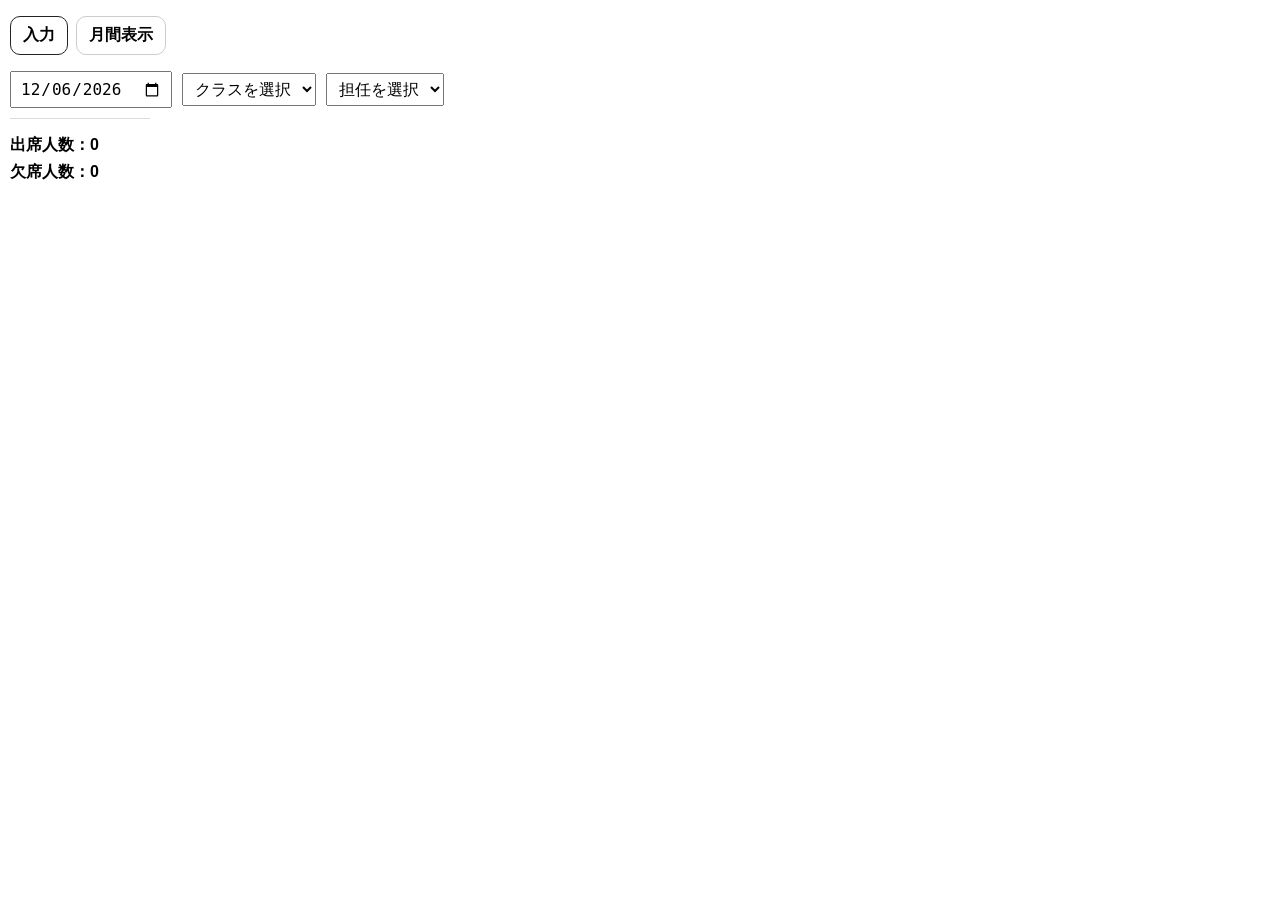
==== index.html @ cfabffae "Add files via upload" ====
<!DOCTYPE html>
<html lang="ja">
<head>
  <link rel="manifest" href="./manifest.json">
<meta charset="UTF-8" />
<meta name="viewport" content="width=device-width, initial-scale=1.0" />
<title>園児出席簿</title>

<style>
  body { font-family: sans-serif; margin: 10px; }
  .hidden { display: none; }

  /* タブ */
  .tabs {
    display: flex;
    gap: 8px;
    margin-bottom: 10px;
    position: sticky;
    top: 0;
    background: #fff;
    padding: 6px 0;
    z-index: 10;
  }
  .tab {
    border: 1px solid #ccc;
    padding: 8px 12px;
    border-radius: 10px;
    cursor: pointer;
    user-select: none;
    font-weight: 700;
  }
  .tab.active {
    border-color: #222;
  }

  /* 入力：上段 */
  .top-row {
    display: flex;
    gap: 10px;
    align-items: center;
    flex-wrap: wrap;
    margin-bottom: 10px;
  }
  .top-row select, .top-row input {
    font-size: 16px;
    padding: 6px 8px;
  }

  /* 入力：園児一覧 */
  .child-row {
    display: flex;
    align-items: flex-start;
    gap: 10px;
    margin-bottom: 8px;
  }
  .child-name {
    width: 140px;
    font-weight: 700;
    padding-top: 2px;
  }
  .reason-group {
    display: flex;
    flex-wrap: wrap;
    gap: 6px 8px;
  }
  .reason-item {
    display: flex;
    align-items: center;
    gap: 4px;
    background: #f2f2f2;
    padding: 4px 7px;
    border-radius: 8px;
    font-size: 14px;
  }

  /* 入力：人数（園児名の下に1列） */
  .summary-col {
    margin-top: 10px;
    border-top: 1px solid #ddd;
    padding-top: 10px;
    font-weight: 800;
    width: 140px; /* 園児名列に合わせる */
  }
  .summary-col .line { margin: 6px 0; }

  /* 月間表示 */
  .view-header {
    font-weight: 800;
    margin: 8px 0 10px 0;
    line-height: 1.5;
    word-break: break-word; /* 入りきらなければ折り返し */
  }
  .table-wrap {
    overflow: auto;
    border: 1px solid #ddd;
    padding: 6px;
  }
  table { border-collapse: collapse; min-width: 980px; }
  th, td {
    border: 1px solid #ddd;
    padding: 4px 6px;
    font-size: 13px;
    white-space: nowrap;
    vertical-align: top;
  }
  th {
    background: #f7f7f7;
    position: sticky;
    top: 0;
    z-index: 2;
  }
  .sticky-name {
    position: sticky;
    left: 0;
    z-index: 3;
    background: #fff;
    min-width: 140px;
    font-weight: 800;
  }
  .sticky-name.th { background: #f7f7f7; }
  .sun-col { background: #fafafa; }
  .right-total { background: #f9f9ff; font-weight: 800; }
  .footer-row td { font-weight: 800; background: #fcfcfc; }
</style>
</head>

<body>

<!-- タブ -->
<div class="tabs">
  <div class="tab active" id="tabInput">入力</div>
  <div class="tab" id="tabMonth">月間表示</div>
</div>

<!-- 入力画面 -->
<div id="screenInput">
  <div class="top-row">
    <input type="date" id="dateInput" />

    <select id="classSelect">
      <option value="">クラスを選択</option>
      <option value="もみじ">もみじ</option>
      <option value="どんぐり">どんぐり</option>
      <option value="こぐま">こぐま</option>
      <option value="りす">りす</option>
      <option value="のうさぎ">のうさぎ</option>
      <option value="かもしか">かもしか</option>
    </select>

    <select id="teacherSelect"></select>
  </div>

  <div id="childList"></div>

  <!-- 園児名の下に1列（出席→欠席） -->
  <div class="summary-col">
    <div class="line">出席人数：<span id="presentCount">0</span></div>
    <div class="line">欠席人数：<span id="absentCount">0</span></div>
  </div>
</div>

<!-- 月間表示画面 -->
<div id="screenMonth" class="hidden">
  <div class="view-header" id="viewHeader"></div>
  <div class="table-wrap">
    <table id="monthTable"></table>
  </div>
</div>

<script src="app.js"></script>
<script>
  if ("serviceWorker" in navigator) {
    navigator.serviceWorker.register("./sw.js");
  }
</script>
</body>
</html>
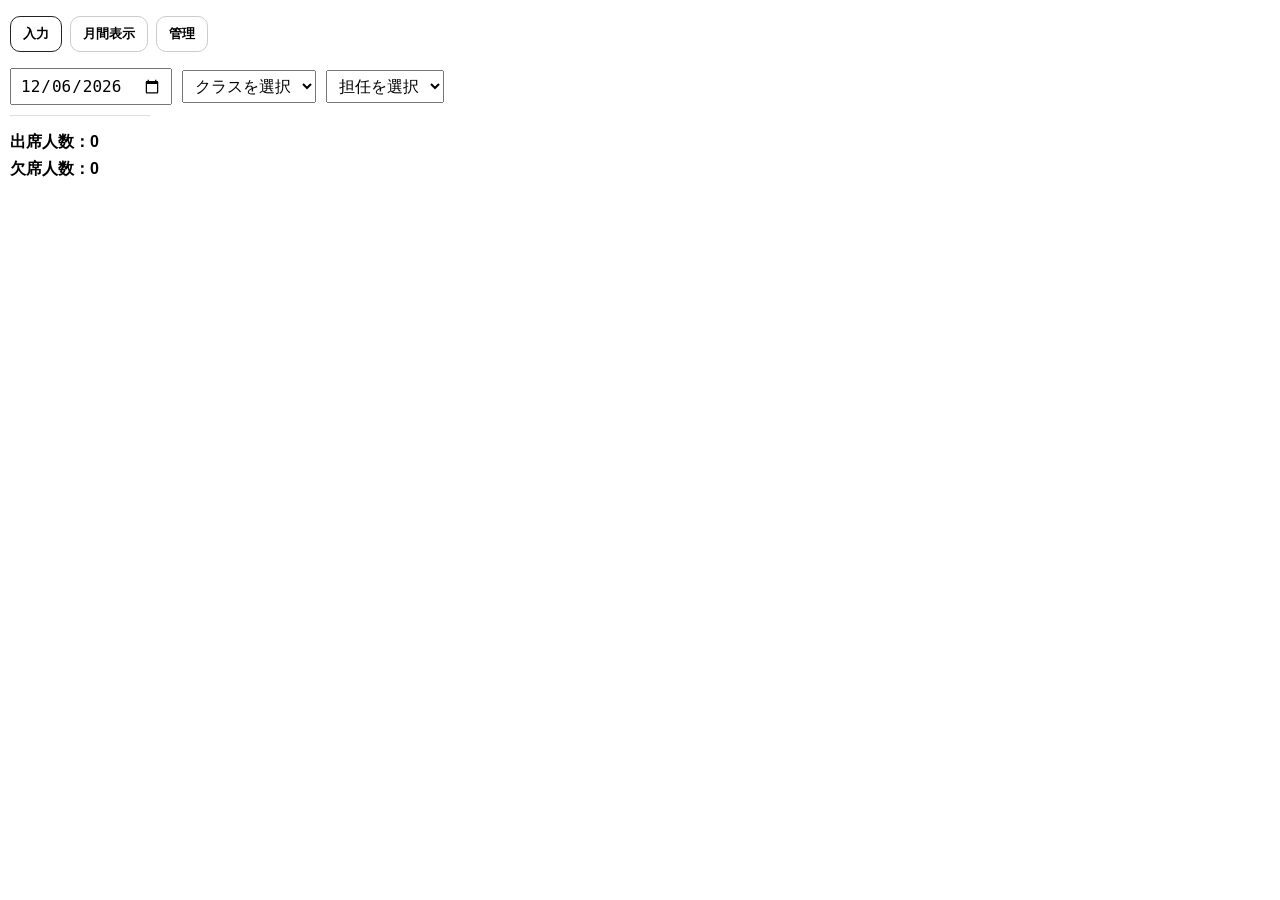
==== commit 22faf27c: "index.htmlを分割。管理タブの追加。CSVでバックアップ機能追加" ====
--- a/index.html
+++ b/index.html
@@ -1,177 +1,79 @@
+<!-- 初期アプリ、デモ用として制作 -->
 <!DOCTYPE html>
 <html lang="ja">
 <head>
-  <link rel="manifest" href="./manifest.json">
-<meta charset="UTF-8" />
-<meta name="viewport" content="width=device-width, initial-scale=1.0" />
-<title>園児出席簿</title>
-
-<style>
-  body { font-family: sans-serif; margin: 10px; }
-  .hidden { display: none; }
-
-  /* タブ */
-  .tabs {
-    display: flex;
-    gap: 8px;
-    margin-bottom: 10px;
-    position: sticky;
-    top: 0;
-    background: #fff;
-    padding: 6px 0;
-    z-index: 10;
-  }
-  .tab {
-    border: 1px solid #ccc;
-    padding: 8px 12px;
-    border-radius: 10px;
-    cursor: pointer;
-    user-select: none;
-    font-weight: 700;
-  }
-  .tab.active {
-    border-color: #222;
-  }
-
-  /* 入力：上段 */
-  .top-row {
-    display: flex;
-    gap: 10px;
-    align-items: center;
-    flex-wrap: wrap;
-    margin-bottom: 10px;
-  }
-  .top-row select, .top-row input {
-    font-size: 16px;
-    padding: 6px 8px;
-  }
-
-  /* 入力：園児一覧 */
-  .child-row {
-    display: flex;
-    align-items: flex-start;
-    gap: 10px;
-    margin-bottom: 8px;
-  }
-  .child-name {
-    width: 140px;
-    font-weight: 700;
-    padding-top: 2px;
-  }
-  .reason-group {
-    display: flex;
-    flex-wrap: wrap;
-    gap: 6px 8px;
-  }
-  .reason-item {
-    display: flex;
-    align-items: center;
-    gap: 4px;
-    background: #f2f2f2;
-    padding: 4px 7px;
-    border-radius: 8px;
-    font-size: 14px;
-  }
-
-  /* 入力：人数（園児名の下に1列） */
-  .summary-col {
-    margin-top: 10px;
-    border-top: 1px solid #ddd;
-    padding-top: 10px;
-    font-weight: 800;
-    width: 140px; /* 園児名列に合わせる */
-  }
-  .summary-col .line { margin: 6px 0; }
-
-  /* 月間表示 */
-  .view-header {
-    font-weight: 800;
-    margin: 8px 0 10px 0;
-    line-height: 1.5;
-    word-break: break-word; /* 入りきらなければ折り返し */
-  }
-  .table-wrap {
-    overflow: auto;
-    border: 1px solid #ddd;
-    padding: 6px;
-  }
-  table { border-collapse: collapse; min-width: 980px; }
-  th, td {
-    border: 1px solid #ddd;
-    padding: 4px 6px;
-    font-size: 13px;
-    white-space: nowrap;
-    vertical-align: top;
-  }
-  th {
-    background: #f7f7f7;
-    position: sticky;
-    top: 0;
-    z-index: 2;
-  }
-  .sticky-name {
-    position: sticky;
-    left: 0;
-    z-index: 3;
-    background: #fff;
-    min-width: 140px;
-    font-weight: 800;
-  }
-  .sticky-name.th { background: #f7f7f7; }
-  .sun-col { background: #fafafa; }
-  .right-total { background: #f9f9ff; font-weight: 800; }
-  .footer-row td { font-weight: 800; background: #fcfcfc; }
-</style>
+  <meta charset="UTF-8" />
+  <meta name="viewport" content="width=device-width, initial-scale=1.0" />
+  <title>園児出席簿</title>
+  <link rel="manifest" href="./manifest.json" />
+  <meta name="theme-color" content="#4CAF50" />
+  <link rel="icon" href="./icon-192.png" />
+  <link rel="stylesheet" href="./styles.css" />
 </head>
-
 <body>
-
-<!-- タブ -->
-<div class="tabs">
-  <div class="tab active" id="tabInput">入力</div>
-  <div class="tab" id="tabMonth">月間表示</div>
-</div>
-
-<!-- 入力画面 -->
-<div id="screenInput">
-  <div class="top-row">
-    <input type="date" id="dateInput" />
-
-    <select id="classSelect">
-      <option value="">クラスを選択</option>
-      <option value="もみじ">もみじ</option>
-      <option value="どんぐり">どんぐり</option>
-      <option value="こぐま">こぐま</option>
-      <option value="りす">りす</option>
-      <option value="のうさぎ">のうさぎ</option>
-      <option value="かもしか">かもしか</option>
-    </select>
-
-    <select id="teacherSelect"></select>
+  <div class="tabs">
+    <button type="button" class="tab active" id="tabInput">入力</button>
+    <button type="button" class="tab" id="tabMonth">月間表示</button>
+    <button type="button" class="tab" id="tabManage">管理</button>
   </div>
 
-  <div id="childList"></div>
+  <div id="screenInput">
+    <div class="top-row">
+      <input type="date" id="dateInput" />
 
-  <!-- 園児名の下に1列（出席→欠席） -->
-  <div class="summary-col">
-    <div class="line">出席人数：<span id="presentCount">0</span></div>
-    <div class="line">欠席人数：<span id="absentCount">0</span></div>
+      <select id="classSelect">
+        <option value="">クラスを選択</option>
+        <option value="もみじ">もみじ</option>
+        <option value="どんぐり">どんぐり</option>
+        <option value="こぐま">こぐま</option>
+        <option value="りす">りす</option>
+        <option value="のうさぎ">のうさぎ</option>
+        <option value="かもしか">かもしか</option>
+      </select>
+
+      <select id="teacherSelect"></select>
+    </div>
+
+    <div id="childList"></div>
+
+    <div class="summary-col">
+      <div class="line">出席人数：<span id="presentCount">0</span></div>
+      <div class="line">欠席人数：<span id="absentCount">0</span></div>
+    </div>
   </div>
-</div>
 
-<!-- 月間表示画面 -->
-<div id="screenMonth" class="hidden">
-  <div class="view-header" id="viewHeader"></div>
-  <div class="table-wrap">
-    <table id="monthTable"></table>
+  <div id="screenMonth" class="hidden">
+    <div class="view-header" id="viewHeader"></div>
+    <div class="table-wrap">
+      <table id="monthTable"></table>
+    </div>
   </div>
-</div>
 
-<script src="app.js"></script>
-<script>
-  if ("serviceWorker" in navigator) {
-    navigator.serviceWorker.register("./sw.js");
-  }
-</script>
+  <div id="screenManage" class="hidden">
+    <div class="manage-card">
+      <div class="manage-title">データ管理</div>
+      <div class="manage-buttons">
+        <button type="button" class="action-btn" id="backupBtn">バックアップ</button>
+        <button type="button" class="action-btn" id="restoreBtn">データ復元</button>
+        <button type="button" class="action-btn danger" id="deleteBtn">データ削除</button>
+      </div>
+      <input type="file" id="restoreFileInput" accept=".zip,.csv" class="hidden" />
+      <div class="manage-note">
+        バックアップは <strong>attendance_backup_2025.zip</strong> で保存されます。<br>
+        復元は ZIP または CSV を読み込みます。ZIP 復元時は既存データをすべて削除して上書きします。
+      </div>
+      <div id="manageMessage" class="manage-message"></div>
+    </div>
+  </div>
+
+  <script src="./jszip.min.js"></script>
+  <script src="./app.js"></script>
+  <script>
+    if ("serviceWorker" in navigator) {
+      window.addEventListener("load", () => {
+        navigator.serviceWorker.register("./sw.js");
+      });
+    }
+  </script>
 </body>
-</html>
+</html>
--- a/styles.css
+++ b/styles.css
@@ -0,0 +1,194 @@
+body {
+  font-family: sans-serif;
+  margin: 10px;
+}
+
+.hidden {
+  display: none;
+}
+
+.tabs {
+  display: flex;
+  gap: 8px;
+  margin-bottom: 10px;
+  position: sticky;
+  top: 0;
+  background: #fff;
+  padding: 6px 0;
+  z-index: 10;
+}
+
+.tab {
+  border: 1px solid #ccc;
+  padding: 8px 12px;
+  border-radius: 10px;
+  cursor: pointer;
+  user-select: none;
+  font-weight: 700;
+  background: #fff;
+}
+
+.tab.active {
+  border-color: #222;
+}
+
+.top-row {
+  display: flex;
+  gap: 10px;
+  align-items: center;
+  flex-wrap: wrap;
+  margin-bottom: 10px;
+}
+
+.top-row select,
+.top-row input {
+  font-size: 16px;
+  padding: 6px 8px;
+}
+
+.child-row {
+  display: flex;
+  align-items: flex-start;
+  gap: 10px;
+  margin-bottom: 8px;
+}
+
+.child-name {
+  width: 140px;
+  font-weight: 700;
+  padding-top: 2px;
+}
+
+.reason-group {
+  display: flex;
+  flex-wrap: wrap;
+  gap: 6px 8px;
+}
+
+.reason-item {
+  display: flex;
+  align-items: center;
+  gap: 4px;
+  background: #f2f2f2;
+  padding: 4px 7px;
+  border-radius: 8px;
+  font-size: 14px;
+}
+
+.summary-col {
+  margin-top: 10px;
+  border-top: 1px solid #ddd;
+  padding-top: 10px;
+  font-weight: 800;
+  width: 140px;
+}
+
+.summary-col .line {
+  margin: 6px 0;
+}
+
+.view-header {
+  font-weight: 800;
+  margin: 8px 0 10px 0;
+  line-height: 1.5;
+  word-break: break-word;
+}
+
+.table-wrap {
+  overflow: auto;
+  border: 1px solid #ddd;
+  padding: 6px;
+}
+
+table {
+  border-collapse: collapse;
+  min-width: 980px;
+}
+
+th,
+td {
+  border: 1px solid #ddd;
+  padding: 4px 6px;
+  font-size: 13px;
+  white-space: nowrap;
+  vertical-align: top;
+}
+
+th {
+  background: #f7f7f7;
+  position: sticky;
+  top: 0;
+  z-index: 2;
+}
+
+.sticky-name {
+  position: sticky;
+  left: 0;
+  z-index: 3;
+  background: #fff;
+  min-width: 140px;
+  font-weight: 800;
+}
+
+.sticky-name.th {
+  background: #f7f7f7;
+}
+
+.sun-col {
+  background: #fafafa;
+}
+
+.right-total {
+  background: #f9f9ff;
+  font-weight: 800;
+}
+
+.footer-row td {
+  font-weight: 800;
+  background: #fcfcfc;
+}
+
+.manage-card {
+  border: 1px solid #ddd;
+  border-radius: 12px;
+  padding: 14px;
+  max-width: 720px;
+}
+
+.manage-title {
+  font-size: 18px;
+  font-weight: 800;
+  margin-bottom: 12px;
+}
+
+.manage-buttons {
+  display: flex;
+  gap: 10px;
+  flex-wrap: wrap;
+  margin-bottom: 12px;
+}
+
+.action-btn {
+  padding: 10px 16px;
+  border: 1px solid #bbb;
+  border-radius: 10px;
+  background: #fff;
+  cursor: pointer;
+  font-weight: 700;
+}
+
+.action-btn.danger {
+  border-color: #c33;
+}
+
+.manage-note {
+  line-height: 1.7;
+  color: #333;
+}
+
+.manage-message {
+  margin-top: 12px;
+  min-height: 24px;
+  font-weight: 700;
+  color: #184f1d;
+}
